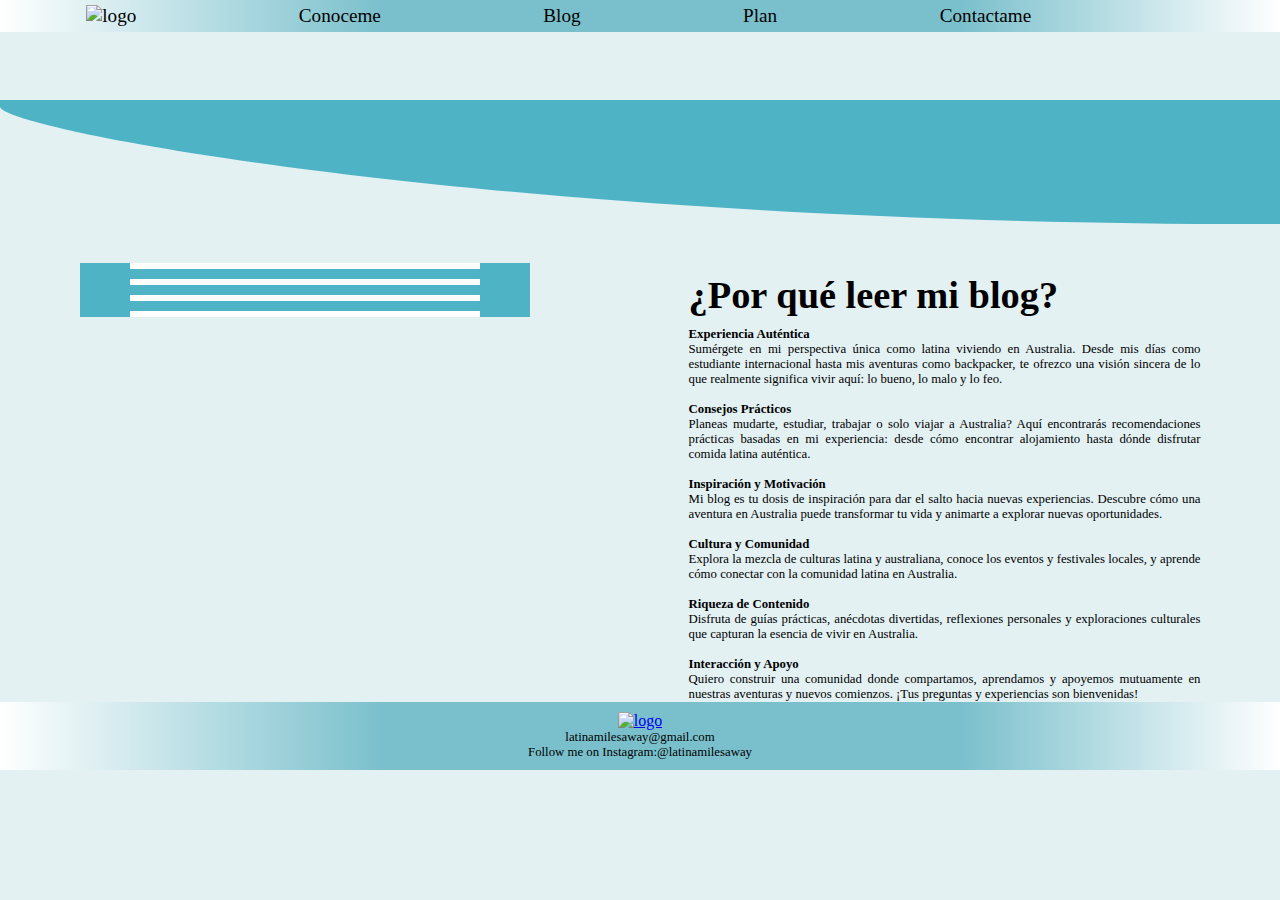
==== blog.html @ 121fc635 "up date all and new page blog" ====
<!DOCTYPE html>
<html lang="en">
<head>
    <meta charset="UTF-8">
    <meta http-equiv="X-UA-Compatible" content="IE=edge">
    <meta name="viewport" content="width=device-width, initial-scale=1.0">
    <title>Latina Miles Away Blog | Vivir en Australia</title>
 <link rel="stylesheet" href="style.css">
 <link
 href="https://cdn.jsdelivr.net/npm/remixicon@4.5.0/fonts/remixicon.css"
 rel="stylesheet"
/>
<script src="script.js" defer></script>
</head>


<body id="bodyp4">
    <nav id="navbar" class="navbarp3">

        <ul class="navlinks">
            <li class="shakinglogo"><a href="index.html"><img src="https://static.wixstatic.com/media/7d935f_e8a5ce788d3e4b11b2b44afafef802d4~mv2.png/v1/crop/x_0,y_0,w_296,h_175/fill/w_163,h_98,al_c,q_85,usm_0.66_1.00_0.01,enc_avif,quality_auto/Grey%20White%20Simple%20Illustrative%20Outdoor%20C.png" 
                alt="logo" class="logo"></a></li>   
           <li class="links"><a href="conoceme.html">Conoceme</a></li>
           <li class="links"><a href="blog.html">Blog</a></li>
           <li class="links"><a href="#plan">Plan</a></li>
           <li class="links"><a href="#Contact">Contactame</a></li>
           <li class="insta"><a href="" target="_blank" id="insta">
            <i class="ri-instagram-fill"></i></a>
            </li>
        </ul>
    </nav>

    <div class="custom-shape-divider-bottom-1736068449">
        <svg data-name="Layer 1" xmlns="http://www.w3.org/2000/svg" viewBox="0 0 1200 120" preserveAspectRatio="none">
            <path d="M0,0V6c0,21.6,291,111.46,741,110.26,445.39,3.6,459-88.3,459-110.26V0Z" class="shape-fill"></path>
        </svg>
    </div>

    <sectionp3 id="sectionp3" >
        <div id="photoframe">
        <div id="photosp3">
            <img src="https://static.wixstatic.com/media/7d935f_a9e7cf0307d34bd6a3127391b2006210~mv2.jpg/v1/fill/w_351,h_307,al_c,q_80,usm_0.66_1.00_0.01,enc_avif,quality_auto/7d935f_a9e7cf0307d34bd6a3127391b2006210~mv2.jpg" alt="">
            <img src="https://static.wixstatic.com/media/7d935f_b03686efa0464ad988fd18e3ce960061~mv2.jpeg/v1/fill/w_351,h_158,al_c,lg_1,q_80,enc_avif,quality_auto/7d935f_b03686efa0464ad988fd18e3ce960061~mv2.jpeg" alt="">
            <img src="https://static.wixstatic.com/media/11062b_c57024d0e1044834aa50921ba4d53824~mv2.jpg/v1/fill/w_351,h_227,al_c,q_80,usm_0.66_1.00_0.01,enc_avif,quality_auto/11062b_c57024d0e1044834aa50921ba4d53824~mv2.jpg" alt="">
            <img src="https://static.wixstatic.com/media/11062b_a2e64f77adaa41c591c8c31a0b9a35cf~mv2.jpg/v1/fill/w_351,h_227,al_c,q_80,usm_0.66_1.00_0.01,enc_avif,quality_auto/11062b_a2e64f77adaa41c591c8c31a0b9a35cf~mv2.jpg" alt="">
        </div></div>
        <div id="textp3">
            <h2> ¿Por qué leer mi blog?</h2>
            <p>
               <b>Experiencia Auténtica </b> <br>
Sumérgete en mi perspectiva única como latina viviendo en Australia. Desde mis días como estudiante internacional hasta mis aventuras como backpacker, te ofrezco una visión sincera de lo que realmente significa vivir aquí: lo bueno, lo malo y lo feo. <br><br>

<b>Consejos Prácticos </b><br>
Planeas mudarte, estudiar, trabajar o solo viajar a Australia? Aquí encontrarás recomendaciones prácticas basadas en mi experiencia: desde cómo encontrar alojamiento hasta dónde disfrutar comida latina auténtica. <br><br>

<b>Inspiración y Motivación </b><br>
Mi blog es tu dosis de inspiración para dar el salto hacia nuevas experiencias. Descubre cómo una aventura en Australia puede transformar tu vida y animarte a explorar nuevas oportunidades. <br><br>

<b>Cultura y Comunidad</b> <br>
Explora la mezcla de culturas latina y australiana, conoce los eventos y festivales locales, y aprende cómo conectar con la comunidad latina en Australia. <br><br>

<b>Riqueza de Contenido</b> <br>
Disfruta de guías prácticas, anécdotas divertidas, reflexiones personales y exploraciones culturales que capturan la esencia de vivir en Australia. <br><br>

<b>Interacción y Apoyo</b> <br>
Quiero construir una comunidad donde compartamos, aprendamos y apoyemos mutuamente en nuestras aventuras y nuevos comienzos. ¡Tus preguntas y experiencias son bienvenidas!
            </p>
        </div>
    </sectionp3>




































<section id="footer">
    <div id="footercontainer">
        <ul id="footerlist">
            <li class="shakinglogo"><a href="index.html"><img src="https://static.wixstatic.com/media/7d935f_e8a5ce788d3e4b11b2b44afafef802d4~mv2.png/v1/crop/x_0,y_0,w_296,h_175/fill/w_163,h_98,al_c,q_85,usm_0.66_1.00_0.01,enc_avif,quality_auto/Grey%20White%20Simple%20Illustrative%20Outdoor%20C.png" 
                alt="logo" class="logo"></a></li> 
            <li class="footerlinks"><p>latinamilesaway@gmail.com</p></li>
            <li class="footerlinks"><p>Follow me on Instagram:@latinamilesaway</p></li>
        </ul>
    </div>
</section>



</body>
</html>
---- style.css ----
*{
  box-sizing: border-box;
  margin:0;
  padding:0;
}



body {
  background: linear-gradient(#16ACDB 90%,white 100%);
}

#navbar{
  justify-content: center;
  display: flex;
  flex-direction: row;
  flex-wrap: wrap;
  position: fixed;
  align-items: center;
  width:100%;
  background: linear-gradient(90deg, white 0% ,#7AC0CC 30%,#7AC0CC 75%, white 100%);
  z-index: 1000;
}



.logo {
  width: clamp(50px, 20vw, 150px);
  height:auto;
}

.navlinks{
  width: 100%;
  display: flex;
  flex-wrap: wrap;
  align-items: center;
  justify-content: space-around;
  list-style: none;
  padding: 5px;
}


.navlinks li{
  transition: 0.2s ease-in;
}


.navlinks a {
  color: black;
  text-decoration:none;
  font-size: clamp(1rem, 1.5vw, 1.5rem);
  padding-left: 10px;
  padding-right: 10px;
  margin-top: 35px;
}

.shakinglogo:hover{
  animation:shake 0.5s ease-in-out;
  animation-iteration-count: infinite;
}

@keyframes shake{
  0% {transform:translateX(0);}
  25%{transform:translateX(-5px);}
  50%{transform:translateX(5px)}
  75%{transform:translateX(-5px)}
  100%{transform:translateX(0)}

}

.insta:hover{
  transform: scale(2);
}

.links:hover{
  text-decoration: underline;
  transform: translateY(10px);
}

#htitle{font-size:clamp(1rem, 5vw, 5rem);
        text-shadow: 4px 4px 4px blue;
        color: white;
        animation-name: topdown;
        animation-duration: 3s;
    }

@keyframes topdown{
    0%{ bottom:auto;
        transform: scale(0.1)
    }

  
    100%{
        bottom:auto;
        transform: scale(1)
    }
}


#mainsection{
  position: relative;
  width: 100%;
  display: flex;
  justify-content: center;
  flex-direction: column;
  align-items: center;
  margin-top: 0;
  }

#textcontainer1{
display: flex;
position: absolute;  
flex-direction: column;
justify-content: space-evenly;
z-index: 1;
text-align: center;
gap: 30px;
}

#mainsection p{
  color:white;
  font-size: clamp(1rem, 2vw, 2rem);
  font-weight: bold;
}



video{
  object-fit: cover;
  width:100vw;
  height: 80vh;
  pointer-events: none;
  margin: 0;
  padding: 0;
}


#section1{
display: flex;
flex-direction: column;
flex-wrap: wrap; 
justify-content: center; 
align-items: center; 
gap: 20px; 
position: relative; 
}

#sheyphoto{
  display: flex;
  flex-direction: column;
  align-items: center;
  position: relative;
  width: 45%;
  margin-top: -85px;
}


#shey_portrait{
  position: relative;
  height:auto;
  width: 100%;
  object-fit: cover;
  margin: auto;
}

#S01{
  position: absolute;
  background-color: darkblue;
  font-size: clamp(2rem, 6vw, 6rem);
  color: white;
  border-radius: 10px;
  top: 50px;
  right: 2px;
}

 #quiensoy{
  display: flex;
  flex-direction: column;
  max-width: 400px; 
  height: auto; 
  padding: 20px;
  background-color: #E3F1F3;
  border-radius: 25px 0px;
  box-shadow: 0px 4px 10px rgba(0, 0, 0, 0.1); /* Add a subtle shadow */
  text-align: justify;
  position: absolute;
  left: 30px;
 }


 @media(max-width : 960px){
    #quiensoy{
      max-width: 100%;
      position: relative;
      order:-1;
      left: 0px;
      padding: 10px;
      
    }
    #sheyphoto{
      order:1;
    }

    #S01,#s02{
      display: none;
    }
 }
 




#quiensoy h2{
  font-size: clamp(1rem, 2vw, 2rem);
  padding-bottom: 10px;
}


#pquiensoy{
  font-size: clamp(0.75rem, 1vw, 2rem);
  text-align: justify;
  text-justify:auto;
}



 .custom-shape-divider-bottom-1735557974 {
  position: absolute;
  top: -250px;
  width: 100%;
  overflow: hidden;
  line-height: 0;
  object-fit: cover;
}

.custom-shape-divider-bottom-1735557974 svg {
  position: relative;
  display: block;
  width: calc(300% + 1.3px);
  height: 270px;
}

.custom-shape-divider-bottom-1735557974 .shape-fill {
  fill: #16ACDB;
}


#section2{
position: relative;
display: flex;
flex-wrap: wrap;
flex-direction: column;
justify-content: center;
align-items: center;
width: 100%;

}


#s02{
  position: absolute;
  background-color: darkblue;
  font-size: clamp(2rem, 6vw, 6rem);
  color: white;
  border-radius: 10px;
  z-index: 0;
  top: 0px;
  left: 40px;
}
#rockdiv{
  display: flex;
  align-items: center;
  justify-content: center;
  flex-direction: column;
  position: relative
}

#test{
  display: flex;
  flex-direction: column;
  align-items: center;
  justify-content: center;
  width: 50%;
  height:100%;
  position: absolute;
}

#rock{
  position: relative;
  width: 100vw;
  max-height: 70vh;
  height: auto;
}


#textcontainer{
  display: flex;
  position: absolute;
  flex-direction: column;
  max-width: 400px;
  padding: 20px;
  height: auto;
  text-align: justify;
  background-color: #E3F1F3;
  border-radius: 25px 0px;
  top: 10px;
  right: 10px;
 }

#textcontainer h2{
  font-size: clamp(1rem, 2vw, 2rem);
}


#pleemiblog{
  text-align: justify;
  text-justify:auto;
  font-size: clamp(0.75rem, 1vw, 2rem);
}



@media (max-width: 960px) {
  #textcontainer {
    padding: 10px;;
    top: 0; 
    max-width: 100%; 
    padding: 10px;
    background-color: rgb(227, 241, 243, 0.7) ;
  }

  #rock {
    height: 25vh;
  }
  #pleemiblog{
    margin-bottom: -10px;
    
  }
}


#footer{
  display: flex;
  flex-direction: column;
  justify-content: center;
  align-items: center;
}

#footercontainer{
  padding: 10px;
  width: 100%;
  background: linear-gradient(90deg, white 0% ,#7AC0CC 30%,#7AC0CC 75%, white 100%);
}


#footerlist{
  list-style: none;
  display: flex;
  align-items: center;
  flex-direction: column;
  flex-wrap: wrap;
  justify-content: space-around;
}

.footerlinks{
  font-size: clamp(0.75rem, 1vw, 1rem);
}

@media (max-width:960px){
  #footerlist{
    flex-direction: column;
    margin-top: 55px;
  }
}

/* --------------------------------------------------------------------------------------- */
                                      /* page 2 */




.navbarp2{
  margin-top: -100px;
}


 #bienvenidop2{
  margin-top: 100px;
  width: 100%;
  max-height: auto;
  position: relative;
  display: flex;
  flex-wrap: wrap;
  flex-direction: column;
  background-color: #EEECEC;
 }  
 

#sectiondivp2{
  display: flex;
  flex-direction: row;
  position: relative;
  align-items: center;
  justify-content: space-around;
  width: 100%;
  height: 100%;
}

 #txtcontainerp2{
  display: flex;
  flex-direction: column;
  width: 40%;
  text-align: justify;
  padding: 10px;
  height: auto;
  position: relative;
  margin-top: 50px;
 }


#txtcontainerp2 h2{
  font-size: clamp(1rem, 3vw, 3rem);
  padding-bottom: 10px;
}

#txtcontainerp2 p{
  font-size: clamp(0.75rem, 1vw, 2rem);
}


#photocontainerp2{
  display: flex;
  position: relative;
  width: 30%;
  height: 41vh;
  background-color: skyblue;
  }


#peru{
 display: flex;
 z-index: 0;
 position: absolute;
 padding: 20px;
 width: clamp(50px, 30vw, 400px);
}

#sydney{
  display: flex;
  z-index: 1;
  position: absolute;
  top: 100px;
  right: 0px;
  padding: 20px;
  width: clamp(50px,30vw, 350px);
}

@media(max-width:960px){
  #sectiondivp2{
    flex-direction: row;
    justify-content: center;
  }
  #photocontainerp2,#txtcontainerp2{
    z-index: 1;
  }

  #photocontainerp2{
    width: 80%;
    height: 45vh;
    z-index: 0;
  }
  #txtcontainerp2{
    width: 80%;
    position:absolute;
    background-color: rgb(227, 241, 243, 0.7);
    top: 300px;
    }

  #peru,#sydney{
    width: clamp(100px,60vw, 350px);
  }
}


.custom-shape-divider-top-1735904696 {
  /* position: absolute; */
  top: 400px;
  left: 0;
  width: 100%;
  overflow: hidden;
  line-height: 0;
  /* transform: rotate(180deg); */
  display: flex;
  flex-direction: row;
  justify-content: center;
}

.custom-shape-divider-top-1735904696 svg {

  position: relative;
  display: block;
  width: calc(10% + 1.03px);
  height: 100px;
}

.custom-shape-divider-top-1735904696 .shape-fill {
  fill: #FFFFFF;
}

#acercami{
  display: flex;
  position: relative;
  flex-direction: column;
}

#acercamidiv{
  display: flex;
  justify-content: space-around;
  align-items: center;
}

#txtacer{
  display: flex;
  width: 40%;
  text-align: justify;
  flex-direction: column;
  
}
#txtacer h2{
  font-size: clamp(1rem, 3vw, 3rem);
  padding-bottom: 10px;
}

#txtacer p{
  font-size: clamp(0.75rem, 1vw, 2rem)
}

#acerphoto{
  display: flex;
  border: 3px solid white;
  border-radius: 50%;
}
  
#acerphoto img{
  border-radius: 50%;
  display: flex;
  width: clamp(50px,40vw, 350px)
}


#section{
  display: flex;
  flex-direction: column;
}

#bottomdiv{
  display: flex;
  justify-content: space-around;
  align-items: center;
}

#bottomimg{
  display: flex;
  flex-direction: column;
  width: clamp(50px,30vw, 350px)
}

#background{
  width: 50%;
  background: #E3F1F3;
  margin-top: 80px;
}

#bottomtxt{
  display: flex;
  justify-content: center;
  flex-direction: column;
  text-align: justify;
  padding: 80px;
}

@media(max-width:960px){

  #acercami{
    margin-top: 100px;
    padding-top: 20px;
  }

  #txtacer{
    width:50%
  }

  #background{
    width: 95%;
    background: rgb(227, 241, 243, 0.7)
  }
  #bottomtxt{
    padding:20px;
    
  }

  #bottomimg{
    display: none;
    position: absolute;
    z-index: -1;
  }

}

#bottomtxt p{
  font-size: clamp(0.75rem, 1vw, 2rem);
}


#bottomtxt h2{
  font-size: clamp(1rem, 3vw, 3rem);
}


/* --------------------------------------------------------------------------------------- */
                                      /* page 4 */

    #bodyp4{
      background: rgb(227, 241, 243)!important;
    }



    .navbarp3{
      margin-top: -100px;
    }

    #sectionp3{
      background-color: rgb(227, 241, 243);
      margin-top: -5px;
      display: flex;
      flex-direction: row;
      justify-content: space-around;
    }   
    
    #photosp3{
  
      align-items: center;
      display: flex;
      flex-direction: column;
      gap: 10px;
    }
    
      #photosp3 img{
        width: clamp(50px,40vw, 350px);
        display: flex;
        border: 3px solid white;
      }

      #photoframe{
        background-color: rgb(78, 179, 197);
        display: flex;
        flex-direction: column;
        margin-top: 40px;
        display: flex;
        flex-direction:column;
        width: clamp(50px,40vw, 450px);
        height: max-content;
      }

    #textp3{
      margin-top: 50px;
      text-align: justify;
      display: flex;
      flex-direction: column;
      width: 40%;
    }
    #textp3 h2{
      padding-bottom: 10px;
      font-size: clamp(1rem, 3vw, 3rem);
    }
    #textp3 p{
      font-size: clamp(0.75rem, 1vw, 2rem);
    }
    
    
    .custom-shape-divider-bottom-1736068449 {
      margin-top: 100px;
      /* position: absolute; */
      bottom: 0;
      left: 0;
      width: 100%;
      overflow: hidden;
      line-height: 0;
      transform: rotateY(360deg);
  }
  
  .custom-shape-divider-bottom-1736068449 svg {
      position: relative;
      display: block;
      width: calc(161% + 1.3px);
      height: 128px;
  }
  
  .custom-shape-divider-bottom-1736068449 .shape-fill {
      fill: rgb(78, 179, 197)
  }
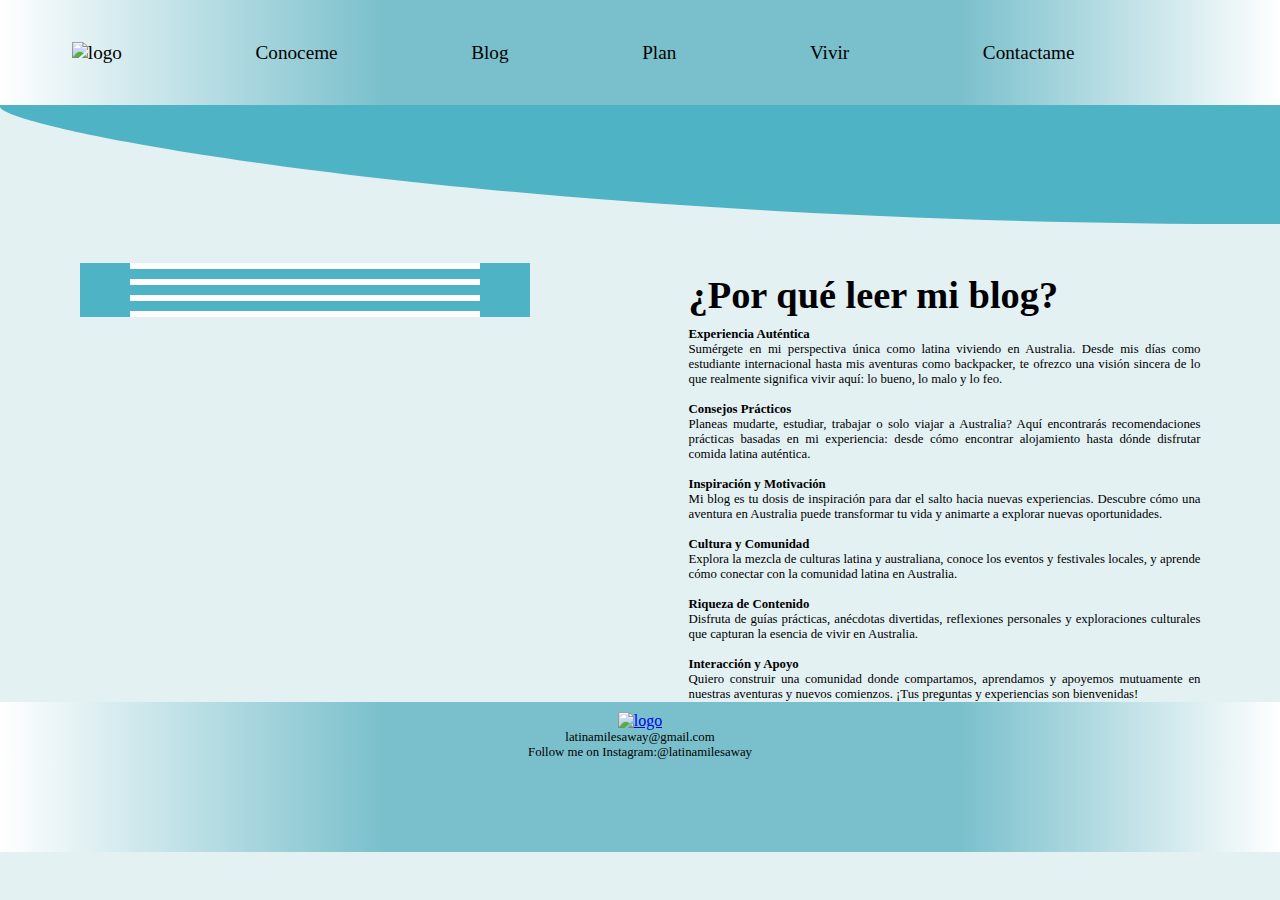
==== commit 318bcfcc: "update" ====
--- a/blog.html
+++ b/blog.html
@@ -22,8 +22,9 @@
                 alt="logo" class="logo"></a></li>   
            <li class="links"><a href="conoceme.html">Conoceme</a></li>
            <li class="links"><a href="blog.html">Blog</a></li>
-           <li class="links"><a href="#plan">Plan</a></li>
-           <li class="links"><a href="#Contact">Contactame</a></li>
+           <li class="links"><a href="plan.html">Plan</a></li>
+           <li class="links"><a href="vivir.html">Vivir</a></li>
+           <li class="links"><a href="contact.html">Contactame</a></li>
            <li class="insta"><a href="" target="_blank" id="insta">
             <i class="ri-instagram-fill"></i></a>
             </li>
--- a/style.css
+++ b/style.css
@@ -5,6 +5,9 @@
   padding:0;
 }
 
+:root {
+  --navbar-height:105px;
+}
 
 
 body {
@@ -21,6 +24,7 @@
   width:100%;
   background: linear-gradient(90deg, white 0% ,#7AC0CC 30%,#7AC0CC 75%, white 100%);
   z-index: 1000;
+  min-height: 105px;
 }
 
 
@@ -56,7 +60,7 @@
 }
 
 .shakinglogo:hover{
-  animation:shake 0.5s ease-in-out;
+  animation: shake 0.5s ease-in-out;
   animation-iteration-count: infinite;
 }
 
@@ -348,9 +352,11 @@
 }
 
 #footercontainer{
+  max-height: fit-content;
   padding: 10px;
   width: 100%;
   background: linear-gradient(90deg, white 0% ,#7AC0CC 30%,#7AC0CC 75%, white 100%);
+  min-height: 150px;
 }
 
 
@@ -367,15 +373,8 @@
   font-size: clamp(0.75rem, 1vw, 1rem);
 }
 
-@media (max-width:960px){
-  #footerlist{
-    flex-direction: column;
-    margin-top: 55px;
-  }
-}
-
 /* --------------------------------------------------------------------------------------- */
-                                      /* page 2 */
+                                      /* page conoceme */
 
 
 
@@ -545,7 +544,7 @@
 #acerphoto img{
   border-radius: 50%;
   display: flex;
-  width: clamp(50px,40vw, 350px)
+  width: clamp(50px,40vw, 450px)
 }
 
 
@@ -619,7 +618,7 @@
 
 
 /* --------------------------------------------------------------------------------------- */
-                                      /* page 4 */
+                                      /* page blog */
 
     #bodyp4{
       background: rgb(227, 241, 243)!important;
@@ -700,4 +699,312 @@
   
   .custom-shape-divider-bottom-1736068449 .shape-fill {
       fill: rgb(78, 179, 197)
-  }+  }
+
+
+  /* --------------------------------------------------------------------------------------- */
+                                      /* page plan */
+
+#bodyp5{
+  background: rgb(227, 241, 243)!important;
+}
+
+
+#top5{
+  position: relative;
+  top: calc(var(--navbar-height));
+  display: flex;
+  flex-direction: column;
+  justify-content: center;
+  align-items: center;
+} 
+
+#imgdivp5 {
+  width: 100%;
+  display: flex;
+  flex-direction: column;
+}
+
+#imgdivp5 img{
+  object-fit: cover;
+  height: 50%;
+}
+
+
+#txtp5{
+  width: 50%;
+  display: flex;
+  position: absolute;
+  flex-direction: column;
+  justify-content: center;
+  align-items: center;
+}
+
+#txtp5 h2{
+  font-size: clamp(1rem, 3vw, 3rem);
+  padding-bottom: 40px;
+}
+
+#txtp5 p{
+  max-width: 700px;
+  font-size: clamp(0.75rem, 1vw, 2rem);
+  font-weight: 600;
+  text-align: justify;
+  text-shadow: 1px 1px 1px white;
+}
+
+
+#descubre{
+  margin-top: 105px;
+  position: relative;
+  display: flex;
+  justify-content: space-around;
+  align-items: center;
+  border-bottom: 2px solid rgb(166, 130, 74);
+  max-width: 65%;
+  margin-left: auto;
+  margin-right: auto;
+}
+
+#dimgdiv{
+  display: flex;
+  padding: 20px;
+}
+
+#dimgdiv img{
+  width: clamp(50px,40vw, 450px);
+  display: flex;
+  border: 3px solid white;
+}
+
+
+#dtxtdiv{
+  text-align: justify;
+  flex-direction: row;
+  padding: 20px;
+  max-width: 500px;
+  min-width: 200px;
+}
+
+#dtxtdiv h2{
+  padding-bottom: 10px;
+  font-size: clamp(1rem, 2vw, 3rem);
+}
+
+#dtxtdiv p {font-size: clamp(0.75rem, 2vw, 1rem);
+}
+
+
+
+#evalua{
+  display: flex;
+  justify-content: space-around;
+  align-items: center;
+  border-bottom: 2px solid rgb(166, 130, 74);
+  max-width: 65%;
+  margin-left: auto;
+  margin-right: auto;
+}
+
+#etxtdiv{
+  text-align: justify;
+  display: flex;
+  flex-direction: column;
+  padding: 20px;
+  max-width: 500px;
+  min-width: 200px;
+}
+
+#etxtdiv h2{
+  padding-bottom: 10px;
+  font-size: clamp(1rem, 2vw, 3rem);
+}
+
+#etxtdiv p {
+  font-size: clamp(0.75rem, 2vw, 1rem);
+  
+}
+
+
+#eimgdiv{
+  display: flex;
+  padding: 20px;
+}
+
+#eimgdiv img{
+  width: clamp(50px,40vw, 450px);
+  display: flex;
+  border: 3px solid white;
+}
+
+#revisa{
+  display: flex;
+  justify-content: space-around;
+  align-items: center;
+  border-bottom: 2px solid rgb(166, 130, 74);
+  max-width: 65%;
+  margin-left: auto;
+  margin-right: auto;
+}
+
+#rimgdiv{
+  display: flex;
+  padding: 20px;
+}
+
+#rimgdiv img{
+  width: clamp(50px,40vw, 450px);
+  display: flex;
+  border: 3px solid white;
+}
+
+#rtxtdiv{
+  display: flex;
+  text-align: justify;
+  flex-direction: column;
+  padding: 20px;
+  max-width: 500px;
+  min-width: 200px;
+}
+
+#rtxtdiv h2{
+  padding-bottom: 10px;
+  font-size: clamp(1rem, 2vw, 3rem);
+}
+
+#rtxtdiv p {font-size: clamp(0.75rem, 2vw, 1rem);
+}
+
+#busca{
+  display: flex;
+  justify-content: space-around;
+  align-items: center;
+  border-bottom: 2px solid rgb(166, 130, 74);
+  max-width: 65%;
+  margin-left: auto;
+  margin-right: auto;
+}
+
+#btxtdiv{
+  display: flex;
+  flex-direction: column;
+  padding: 20px;
+  text-align: justify;
+  max-width: 500px;
+  min-width: 200px;
+}
+
+#btxtdiv h2{
+  padding-bottom: 10px;
+  font-size: clamp(1rem, 2vw, 3rem);
+}
+
+#btxtdiv p {
+  font-size: clamp(0.75rem, 2vw, 1rem);
+}
+
+#bimgdiv{
+  display: flex;
+  padding: 20px;
+}
+
+
+#bimgdiv img{
+  width: clamp(50px,40vw, 450px);
+  display: flex;
+  border: 3px solid white;
+}
+
+
+  /* --------------------------------------------------------------------------------------- */
+                                      /* page contactme */
+
+
+     
+
+   #topp6{
+    display: flex;
+    position: relative;
+    height: 85vh;
+    justify-content: center;
+    align-items: center;
+    flex-direction: column;
+    flex-wrap: wrap;
+   }      
+   #imgdivp6{
+    display: flex;
+    flex-wrap: wrap;
+    position: relative;
+    flex-direction: column;
+    justify-content: center;
+    align-items: center;
+   }   
+   #txtdivp6{
+    display: flex;
+    text-align: justify;
+    flex-direction: column;
+    position: absolute;
+    left: -200px;
+    top: 0;
+    background-color: rgba(153, 213, 221);
+    border-radius: 20px 0 20px 0;
+    width: clamp(50px,30vw, 450px);
+   }
+   
+   #txtdivp6 h2{
+    padding: 20px;
+    font-size: clamp(1rem, 2vw, 3rem);
+  }
+  
+  #txtdivp6 p {
+    font-size: clamp(0.75rem, 2vw, 1rem);
+    padding: 20px;
+  }
+  
+   #imgdivp6 img{
+    display: flex;
+    width: clamp(300px,50vw, 700px);
+    
+   }
+
+
+   #form{
+    display: flex;
+    position: absolute;
+    flex-direction: column;
+    gap: 5px;
+    bottom: 0px;
+    right: 0;
+   }
+
+
+  #form input, textarea{
+    background: rgb(227, 241, 243,0.7)
+  }
+
+
+
+
+  @media(max-width : 960px){
+    #txtdivp6
+    {
+      left: 0;
+      width: 100%;
+      background-color: rgba(153, 213, 221, 0.7);
+      border-radius: 0px;
+  
+    }
+
+    #form{
+      position: relative;
+      background-color: rgb(158, 193, 192);
+      
+    }
+    
+  }
+
+
+   /* --------------------------------------------------------------------------------------- */
+                                      /* page vivir */
+
+
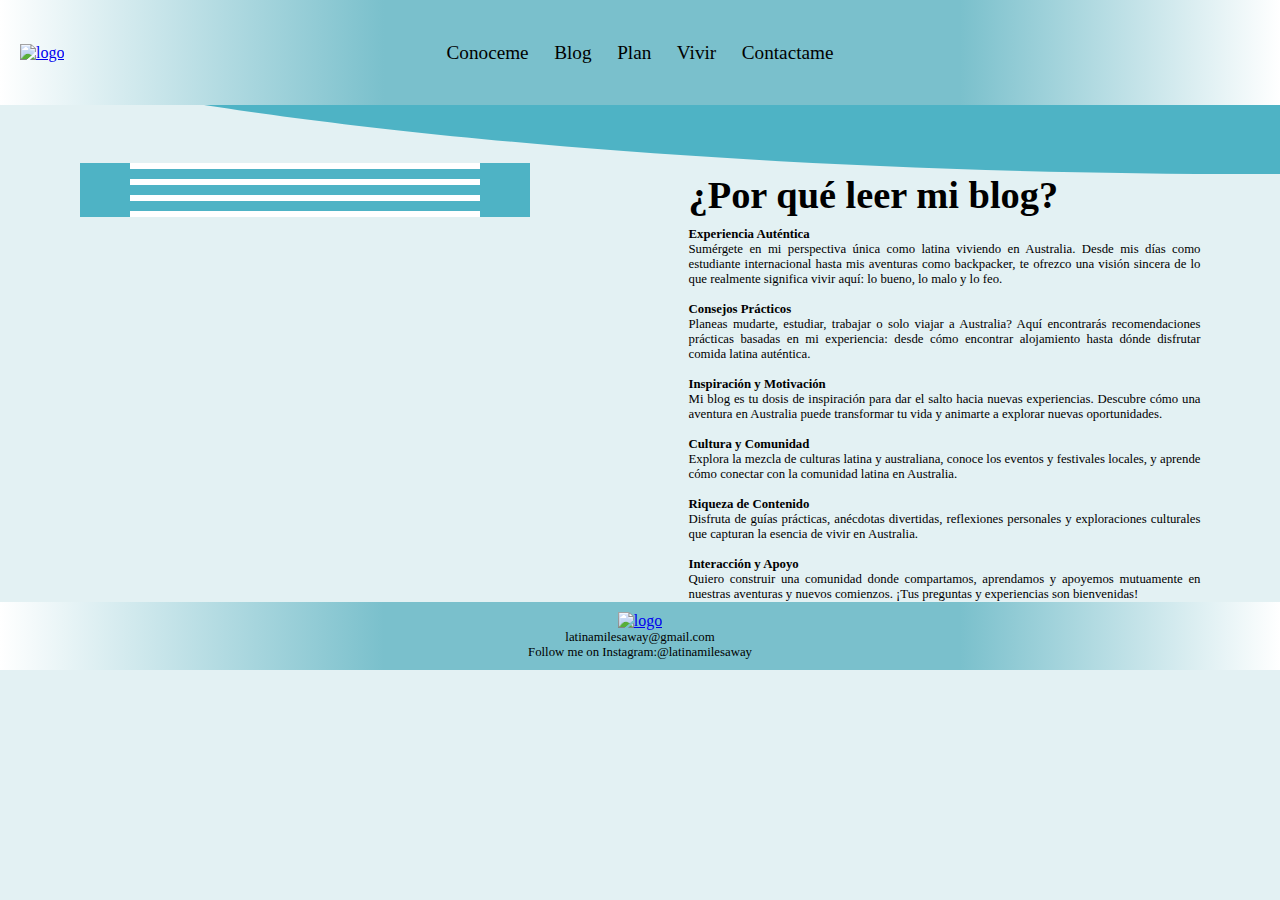
==== commit 13adc653: "updated navbar" ====
--- a/blog.html
+++ b/blog.html
@@ -15,20 +15,27 @@
 
 
 <body id="bodyp4">
-    <nav id="navbar" class="navbarp3">
-
+    <nav id="navbar">
+        <div id="first">
+            <a href="index.html">
+                <img src="https://static.wixstatic.com/media/7d935f_e8a5ce788d3e4b11b2b44afafef802d4~mv2.png/v1/crop/x_0,y_0,w_296,h_175/fill/w_163,h_98,al_c,q_85,usm_0.66_1.00_0.01,enc_avif,quality_auto/Grey%20White%20Simple%20Illustrative%20Outdoor%20C.png" 
+                alt="logo" class="logo">
+            </a> 
+        </div>
         <ul class="navlinks">
-            <li class="shakinglogo"><a href="index.html"><img src="https://static.wixstatic.com/media/7d935f_e8a5ce788d3e4b11b2b44afafef802d4~mv2.png/v1/crop/x_0,y_0,w_296,h_175/fill/w_163,h_98,al_c,q_85,usm_0.66_1.00_0.01,enc_avif,quality_auto/Grey%20White%20Simple%20Illustrative%20Outdoor%20C.png" 
-                alt="logo" class="logo"></a></li>   
            <li class="links"><a href="conoceme.html">Conoceme</a></li>
            <li class="links"><a href="blog.html">Blog</a></li>
            <li class="links"><a href="plan.html">Plan</a></li>
            <li class="links"><a href="vivir.html">Vivir</a></li>
            <li class="links"><a href="contact.html">Contactame</a></li>
-           <li class="insta"><a href="" target="_blank" id="insta">
-            <i class="ri-instagram-fill"></i></a>
-            </li>
+           
         </ul>
+    
+        <div id="last">
+            <a href="" target="_blank" id="insta">
+                <i class="ri-instagram-fill"></i></a>
+        </div>
+    
     </nav>
 
     <div class="custom-shape-divider-bottom-1736068449">
@@ -38,6 +45,10 @@
     </div>
 
     <sectionp3 id="sectionp3" >
+
+
+
+        
         <div id="photoframe">
         <div id="photosp3">
             <img src="https://static.wixstatic.com/media/7d935f_a9e7cf0307d34bd6a3127391b2006210~mv2.jpg/v1/fill/w_351,h_307,al_c,q_80,usm_0.66_1.00_0.01,enc_avif,quality_auto/7d935f_a9e7cf0307d34bd6a3127391b2006210~mv2.jpg" alt="">
--- a/style.css
+++ b/style.css
@@ -15,54 +15,78 @@
 }
 
 #navbar{
-  justify-content: center;
   display: flex;
   flex-direction: row;
-  flex-wrap: wrap;
   position: fixed;
   align-items: center;
   width:100%;
   background: linear-gradient(90deg, white 0% ,#7AC0CC 30%,#7AC0CC 75%, white 100%);
   z-index: 1000;
   min-height: 105px;
-}
-
-
+  justify-content: space-between;
+}
+
+.navlinks{
+  position: absolute;
+  transform: translateX(50%);
+  right: 50%;
+  display: flex;
+  flex-wrap: wrap;
+  list-style: none;
+  gap: clamp(0px, 2vw,50px);
+  
+}
+
+
+@media(max-width:960px){
+  .navlinks{
+    gap:10px;
+    flex-direction: row;
+    justify-content: center;
+     }
+  #last {
+   padding: 0px;
+  }
+}
+
+#last{
+  color: black;
+ margin-right: 20px;
+ position: relative;
+}
+#first{
+  margin-left: 20px;
+  position: relative;
+  
+}
 
 .logo {
   width: clamp(50px, 20vw, 150px);
   height:auto;
 }
 
-.navlinks{
-  width: 100%;
-  display: flex;
-  flex-wrap: wrap;
-  align-items: center;
-  justify-content: space-around;
-  list-style: none;
-  padding: 5px;
-}
-
-
-.navlinks li{
+.logo:hover{
+  animation: shake 0.5s ease-in-out;
+  animation-iteration-count: infinite;
+}
+
+.navlinks li, #last{
   transition: 0.2s ease-in;
 }
 
-
-.navlinks a {
+.navlinks a, #last a {
   color: black;
   text-decoration:none;
   font-size: clamp(1rem, 1.5vw, 1.5rem);
-  padding-left: 10px;
-  padding-right: 10px;
-  margin-top: 35px;
-}
-
-.shakinglogo:hover{
-  animation: shake 0.5s ease-in-out;
-  animation-iteration-count: infinite;
-}
+}
+
+
+
+#last{
+  transform: scale(2);
+}
+
+
 
 @keyframes shake{
   0% {transform:translateX(0);}
@@ -73,8 +97,8 @@
 
 }
 
-.insta:hover{
-  transform: scale(2);
+#last:hover{
+  transform: scale(3);
 }
 
 .links:hover{
@@ -186,7 +210,7 @@
   padding: 20px;
   background-color: #E3F1F3;
   border-radius: 25px 0px;
-  box-shadow: 0px 4px 10px rgba(0, 0, 0, 0.1); /* Add a subtle shadow */
+  box-shadow: 0px 4px 10px rgba(0, 0, 0, 0.1); 
   text-align: justify;
   position: absolute;
   left: 30px;
@@ -203,6 +227,7 @@
       
     }
     #sheyphoto{
+      width: 70%;
       order:1;
     }
 
@@ -260,7 +285,33 @@
 width: 100%;
 
 }
-
+#rockdiv{
+  display: flex;
+  align-items: center;
+  justify-content: center;
+  flex-direction: column;
+  position: relative;
+  width: 100%;
+}
+#rock{
+  position: relative;
+  width: 100%;
+  object-fit: cover;
+  height: auto;
+}
+
+
+#test{
+  display: flex;
+  flex-direction: column;
+  align-items: center;
+  justify-content: center;
+  width: 45%;
+  height:100%;
+  position: absolute;
+}
+ 
+  
 
 #s02{
   position: absolute;
@@ -272,32 +323,6 @@
   top: 0px;
   left: 40px;
 }
-#rockdiv{
-  display: flex;
-  align-items: center;
-  justify-content: center;
-  flex-direction: column;
-  position: relative
-}
-
-#test{
-  display: flex;
-  flex-direction: column;
-  align-items: center;
-  justify-content: center;
-  width: 50%;
-  height:100%;
-  position: absolute;
-}
-
-#rock{
-  position: relative;
-  width: 100vw;
-  max-height: 70vh;
-  height: auto;
-}
-
-
 #textcontainer{
   display: flex;
   position: absolute;
@@ -308,9 +333,22 @@
   text-align: justify;
   background-color: #E3F1F3;
   border-radius: 25px 0px;
-  top: 10px;
-  right: 10px;
+  top: 0px;
+  right: 0px;
  }
+
+ @media(max-width:960px){
+  #test{
+    width: 70%;
+  }
+  #textcontainer{
+    right: 0;
+  }
+}
+
+
+
+
 
 #textcontainer h2{
   font-size: clamp(1rem, 2vw, 2rem);
@@ -327,7 +365,6 @@
 
 @media (max-width: 960px) {
   #textcontainer {
-    padding: 10px;;
     top: 0; 
     max-width: 100%; 
     padding: 10px;
@@ -337,10 +374,6 @@
   #rock {
     height: 25vh;
   }
-  #pleemiblog{
-    margin-bottom: -10px;
-    
-  }
 }
 
 
@@ -352,11 +385,9 @@
 }
 
 #footercontainer{
-  max-height: fit-content;
   padding: 10px;
   width: 100%;
   background: linear-gradient(90deg, white 0% ,#7AC0CC 30%,#7AC0CC 75%, white 100%);
-  min-height: 150px;
 }
 
 
@@ -366,8 +397,9 @@
   align-items: center;
   flex-direction: column;
   flex-wrap: wrap;
-  justify-content: space-around;
-}
+  justify-content: center;
+}
+ 
 
 .footerlinks{
   font-size: clamp(0.75rem, 1vw, 1rem);
@@ -377,21 +409,10 @@
                                       /* page conoceme */
 
 
-
-
-.navbarp2{
-  margin-top: -100px;
-}
-
-
  #bienvenidop2{
-  margin-top: 100px;
-  width: 100%;
-  max-height: auto;
-  position: relative;
-  display: flex;
-  flex-wrap: wrap;
-  flex-direction: column;
+  position: relative;
+  top: 100px;
+  width: 100%;
   background-color: #EEECEC;
  }  
  
@@ -403,7 +424,6 @@
   align-items: center;
   justify-content: space-around;
   width: 100%;
-  height: 100%;
 }
 
  #txtcontainerp2{
@@ -456,36 +476,32 @@
 }
 
 @media(max-width:960px){
-  #sectiondivp2{
-    flex-direction: row;
-    justify-content: center;
-  }
   #photocontainerp2,#txtcontainerp2{
     z-index: 1;
   }
 
   #photocontainerp2{
-    width: 80%;
+    width: 90%;
     height: 45vh;
     z-index: 0;
   }
   #txtcontainerp2{
-    width: 80%;
+    width: 90%;
     position:absolute;
     background-color: rgb(227, 241, 243, 0.7);
-    top: 300px;
+    top: 200px;
     }
 
   #peru,#sydney{
-    width: clamp(100px,60vw, 350px);
+    width: clamp(100px,65vw, 350px);
   }
 }
 
 
 .custom-shape-divider-top-1735904696 {
   /* position: absolute; */
-  top: 400px;
-  left: 0;
+  /* top: 400px; */
+  /* left: 0; */
   width: 100%;
   overflow: hidden;
   line-height: 0;
@@ -508,9 +524,9 @@
 }
 
 #acercami{
-  display: flex;
-  position: relative;
-  flex-direction: column;
+  margin-top: 100px;
+  display: flex;
+  position: relative;
 }
 
 #acercamidiv{
@@ -543,14 +559,12 @@
   
 #acerphoto img{
   border-radius: 50%;
-  display: flex;
   width: clamp(50px,40vw, 450px)
 }
 
 
 #section{
   display: flex;
-  flex-direction: column;
 }
 
 #bottomdiv{
@@ -624,11 +638,6 @@
       background: rgb(227, 241, 243)!important;
     }
 
-
-
-    .navbarp3{
-      margin-top: -100px;
-    }
 
     #sectionp3{
       background-color: rgb(227, 241, 243);
@@ -680,8 +689,8 @@
     
     
     .custom-shape-divider-bottom-1736068449 {
-      margin-top: 100px;
-      /* position: absolute; */
+      top: 50px;
+      position: relative;
       bottom: 0;
       left: 0;
       width: 100%;
@@ -1008,3 +1017,75 @@
                                       /* page vivir */
 
 
+
+#vivir{
+  display: flex;
+  flex-direction: column;
+  position: relative;
+  top: 105px;
+  background: rgb(227, 241, 243);
+  z-index: -1;
+}
+
+
+.lavidaflex{
+  display: flex;
+  flex-direction: column;
+  margin: auto;
+  max-width: 50%;
+  justify-content: space-between;
+  align-items: center;
+  text-align: justify;
+}
+
+#vivir h2{
+  padding: 20px;
+  font-size: clamp(1rem, 2vw, 3rem);
+  text-align: center;
+}
+
+#vivir p{
+  font-size: clamp(0.75rem, 2vw, 1rem);
+  padding: 20px;
+}
+
+#lavidaimg,#lavida2img{
+  display: flex;
+  flex-direction: row;
+}
+
+#lavidaimg img{
+  width: 100%;
+  object-fit:cover;
+  height: 300px;
+}
+
+
+#lavida2img img{
+  width: 100%;
+}
+
+#lavida3img img{
+  width: 100%;
+}
+
+#lavidaimg4 img{
+  width: 100%;
+  margin-bottom: 105px;
+}
+
+
+@media(max-width: 960px){
+  #lavidaimg img{
+    height:200px;
+  }
+  .lavidaflex{
+    max-width: 90%;
+  }
+
+  #vivir h2 p{
+    padding:20px;
+  }
+
+
+}
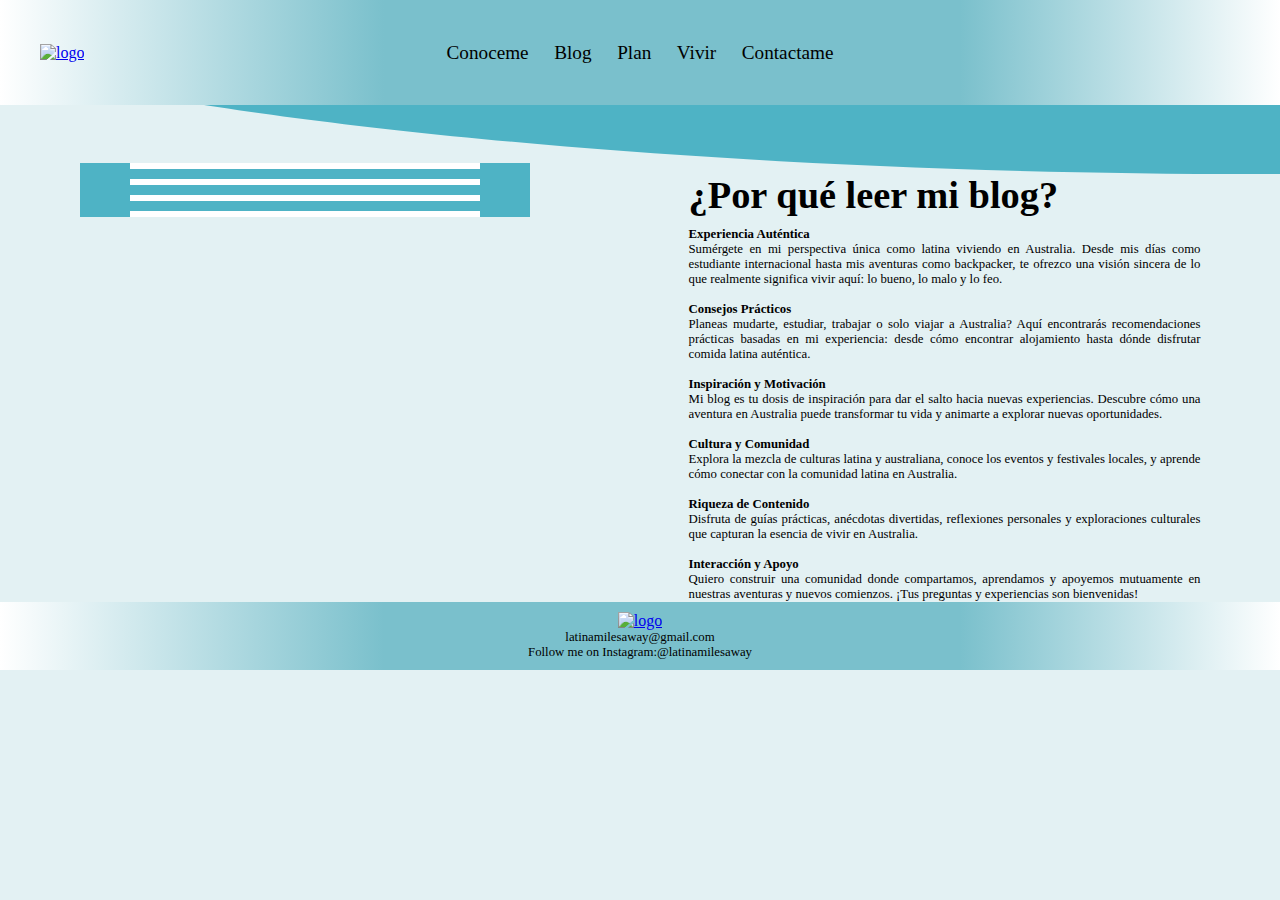
==== commit 9c732514: "update" ====
--- a/blog.html
+++ b/blog.html
@@ -8,8 +8,7 @@
  <link rel="stylesheet" href="style.css">
  <link
  href="https://cdn.jsdelivr.net/npm/remixicon@4.5.0/fonts/remixicon.css"
- rel="stylesheet"
-/>
+ rel="stylesheet"/>
 <script src="script.js" defer></script>
 </head>
 
--- a/style.css
+++ b/style.css
@@ -10,9 +10,10 @@
 }
 
 
-body {
+body{
   background: linear-gradient(#16ACDB 90%,white 100%);
 }
+
 
 #navbar{
   display: flex;
@@ -24,6 +25,7 @@
   z-index: 1000;
   min-height: 105px;
   justify-content: space-between;
+
 }
 
 .navlinks{
@@ -51,11 +53,11 @@
 
 #last{
   color: black;
- margin-right: 20px;
+ margin-right: 40px;
  position: relative;
 }
 #first{
-  margin-left: 20px;
+  margin-left: 40px;
   position: relative;
   
 }
@@ -767,12 +769,12 @@
   margin-top: 105px;
   position: relative;
   display: flex;
-  justify-content: space-around;
+  justify-content: center;
   align-items: center;
   border-bottom: 2px solid rgb(166, 130, 74);
-  max-width: 65%;
   margin-left: auto;
   margin-right: auto;
+  width: fit-content;
 }
 
 #dimgdiv{
@@ -810,7 +812,7 @@
   justify-content: space-around;
   align-items: center;
   border-bottom: 2px solid rgb(166, 130, 74);
-  max-width: 65%;
+  width: fit-content;
   margin-left: auto;
   margin-right: auto;
 }
@@ -851,7 +853,7 @@
   justify-content: space-around;
   align-items: center;
   border-bottom: 2px solid rgb(166, 130, 74);
-  max-width: 65%;
+  width: fit-content;
   margin-left: auto;
   margin-right: auto;
 }
@@ -889,7 +891,7 @@
   justify-content: space-around;
   align-items: center;
   border-bottom: 2px solid rgb(166, 130, 74);
-  max-width: 65%;
+  width: fit-content;
   margin-left: auto;
   margin-right: auto;
 }
